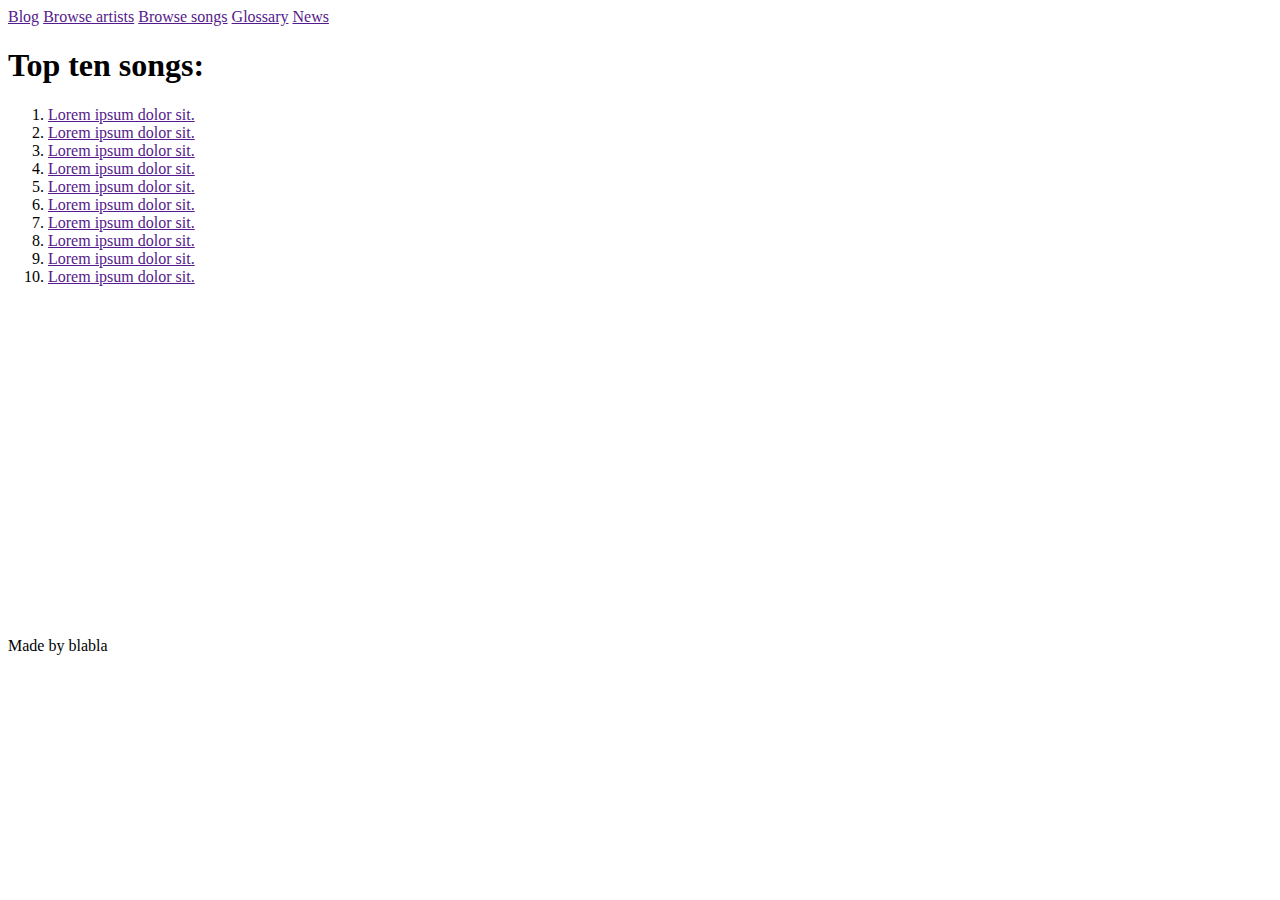
==== index.html @ 659bc965 "Initial commit" ====
<!DOCTYPE html>
<html lang="en">
<head>
  <meta charset="UTF-8">
  <meta name="viewport" content="width=device-width, initial-scale=1.0">
  <meta http-equiv="X-UA-Compatible" content="ie=edge">
  <title>Document</title>
  <link href="https://fonts.googleapis.com/css?family=Lato|Open+Sans" rel="stylesheet">  <link rel="stylesheet" href="styles.css">
  <style>
  </style>
</head>
<body>
  <header class="banner">  
    <nav class="main-menu" role="navigation">
        <a href="" class="menu-item">Blog</a>
        <a href="" class="menu-item">Browse artists</a>
        <a href="" class="menu-item">Browse songs</a>
        <a href="" class="menu-item">Glossary</a>
        <a href="" class="menu-item">News</a>
      </nav>
  </header>
  <main class="container" role="main">
    <aside class="content-menu">
      <h1>Top ten songs:</h1>
      <ol>
        <li class="list-item" role="link"><a href="">Lorem ipsum dolor sit.</a></li>
        <li class="list-item" role="link"><a href="">Lorem ipsum dolor sit.</a></li>
        <li class="list-item" role="link"><a href="">Lorem ipsum dolor sit.</a></li>
        <li class="list-item" role="link"><a href="">Lorem ipsum dolor sit.</a></li>
        <li class="list-item" role="link"><a href="">Lorem ipsum dolor sit.</a></li>
        <li class="list-item" role="link"><a href="">Lorem ipsum dolor sit.</a></li>
        <li class="list-item" role="link"><a href="">Lorem ipsum dolor sit.</a></li>
        <li class="list-item" role="link"><a href="">Lorem ipsum dolor sit.</a></li>
        <li class="list-item" role="link"><a href="">Lorem ipsum dolor sit.</a></li>
        <li class="list-item" role="link"><a href="">Lorem ipsum dolor sit.</a></li>
      </ol>
    </aside>

    <section class="main-content">
      <iframe width="560" height="315" src="https://www.youtube-nocookie.com/embed/D_GECgGVarY?rel=0" frameborder="0" allow="autoplay; encrypted-media" allowfullscreen></iframe>
    </section>
  </main>
  <footer class="main-footer" role="contentinfo">
    <p>Made by blabla</p>
  </footer>
</body>
</html>
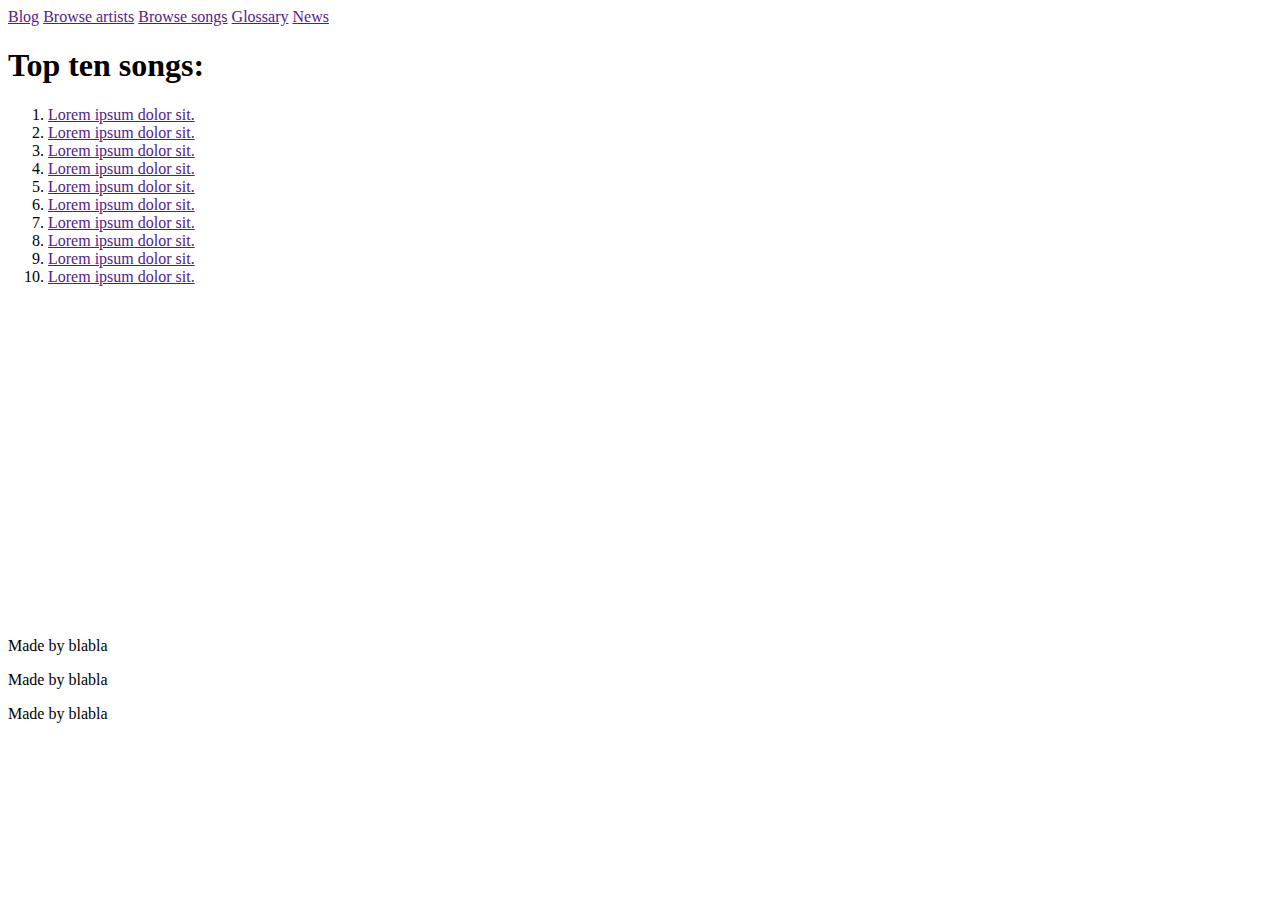
==== commit 3c17fb9a: "Test commit" ====
--- a/index.html
+++ b/index.html
@@ -42,6 +42,8 @@
   </main>
   <footer class="main-footer" role="contentinfo">
     <p>Made by blabla</p>
+    <p>Made by blabla</p>
+    <p>Made by blabla</p>
   </footer>
 </body>
 </html>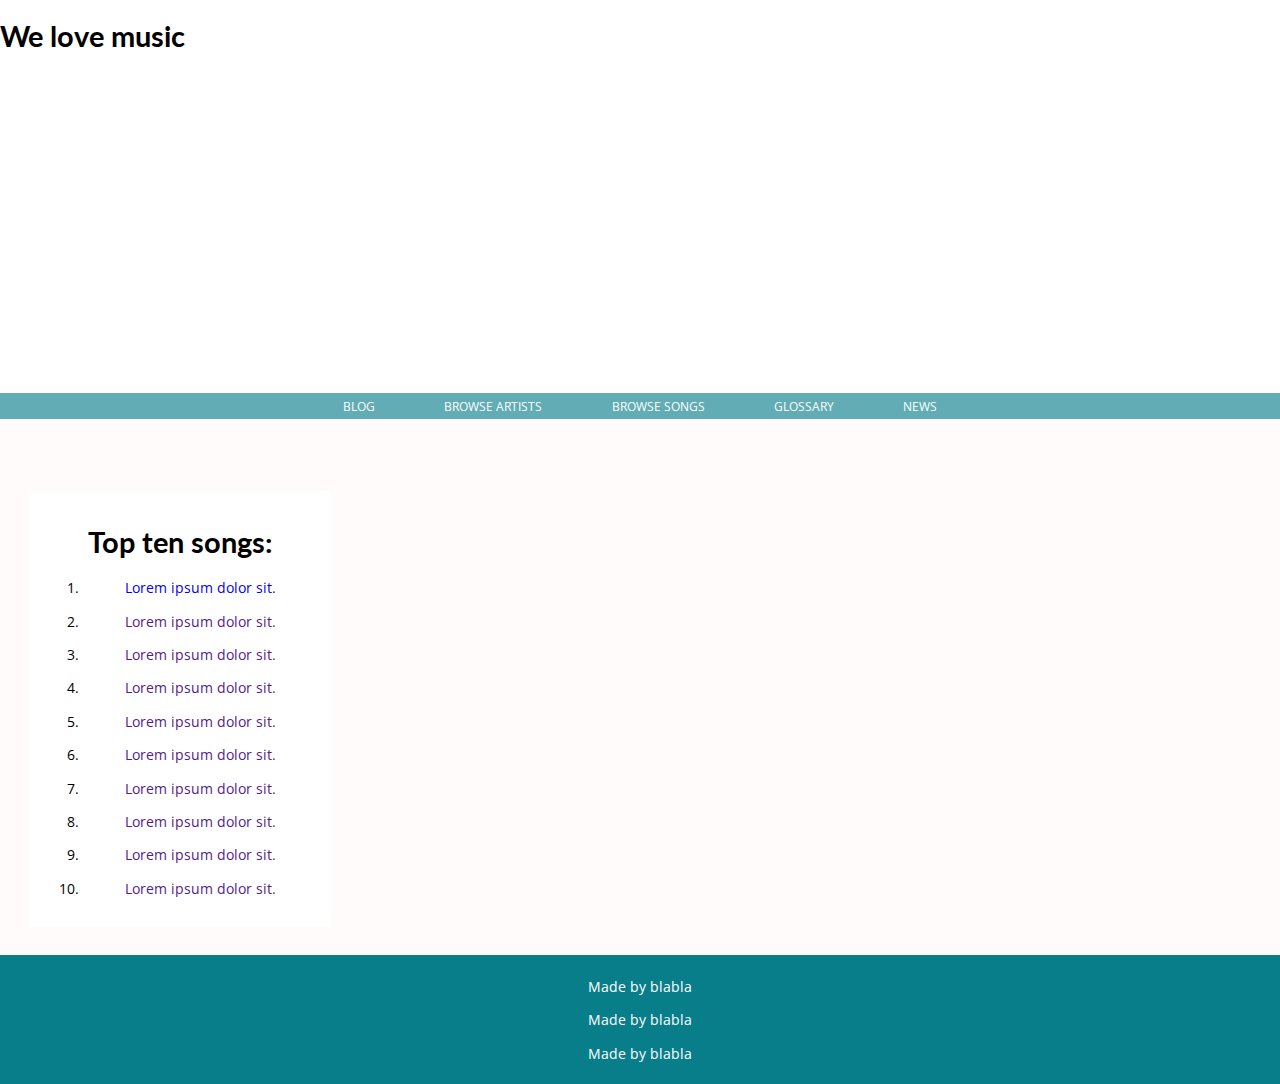
==== commit 1e9ef8ef: "Add blog post and a few styles" ====
--- a/index.html
+++ b/index.html
@@ -4,13 +4,14 @@
   <meta charset="UTF-8">
   <meta name="viewport" content="width=device-width, initial-scale=1.0">
   <meta http-equiv="X-UA-Compatible" content="ie=edge">
+  <base href="/">
   <title>Document</title>
   <link href="https://fonts.googleapis.com/css?family=Lato|Open+Sans" rel="stylesheet">  <link rel="stylesheet" href="styles.css">
-  <style>
-  </style>
+  <link rel="stylesheet" href="styles.css">
 </head>
 <body>
   <header class="banner">  
+    <h1>We love music</h1>
     <nav class="main-menu" role="navigation">
         <a href="" class="menu-item">Blog</a>
         <a href="" class="menu-item">Browse artists</a>
@@ -23,7 +24,7 @@
     <aside class="content-menu">
       <h1>Top ten songs:</h1>
       <ol>
-        <li class="list-item" role="link"><a href="">Lorem ipsum dolor sit.</a></li>
+        <li class="list-item" role="link"><a href="glossary.html">Lorem ipsum dolor sit.</a></li>
         <li class="list-item" role="link"><a href="">Lorem ipsum dolor sit.</a></li>
         <li class="list-item" role="link"><a href="">Lorem ipsum dolor sit.</a></li>
         <li class="list-item" role="link"><a href="">Lorem ipsum dolor sit.</a></li>
--- a/styles.css
+++ b/styles.css
@@ -0,0 +1,177 @@
+:root {
+  --snow: #FFFBFA;
+  --black-olive: #3C3C3C;
+  --light-blue: #61ACB5;
+  --dark-blue: #087E8B;
+}
+
+h1, h2, h3, h4, h5, h6 {
+  font-family: 'Lato', sans-serif;
+}
+
+.container {
+  padding: 2em;
+  padding-top: 5em;
+  background-color: var(--snow);
+  display: grid;
+  grid-template-columns: repeat(3, 1fr);
+  grid-template-rows: auto;
+  grid-template-areas:
+    "menu content content";
+}
+
+body {
+  font-family: 'Open Sans', 'Helvetica', sans-serif;
+  font-size: 0.9em;
+  margin: 0;
+}
+
+.banner {
+  position: relative;
+  width: 100%;
+  height: 400px;
+  background-size: cover;
+  background-image: url('https://images.pexels.com/photos/371836/pexels-photo-371836.jpeg?auto=compress&cs=tinysrgb&dpr=2&h=750&w=1260');
+}
+
+.content-menu {
+  grid-area: menu;
+  background-color: #fff;
+  text-align: center;
+  padding: 1em;
+  margin-right: 2em;
+}
+
+.main-menu {
+  display: flex;
+  justify-content: center;
+  background-color: var(--light-blue);
+  position: absolute;
+  bottom: 0;
+  width: 100%;
+}
+
+.menu-item {
+  padding: 0.5em 3em;
+  font-size: 0.8em;
+  text-decoration: none;
+  color: #fff;
+  text-transform: uppercase;
+}
+
+.menu-item:hover {
+  background-color: var(--dark-blue);
+}
+
+.article-footer {
+  text-align: right;
+}
+
+.blog-post,
+.blog-posts {
+  grid-area: content; 
+}
+
+.post-item-header h1 {
+  margin-top: 0;
+}
+
+.post-item-header {
+  margin-bottom: 2em;
+}
+
+.post-item {
+  background-color: #fff;
+  margin-left: 2em;
+  margin-bottom: 2em;
+  box-shadow: 1px 1px 5px rgba(0,0,0,0.2);
+  padding: 2em;
+}
+
+.post-img {
+  max-width: 100%;
+}
+
+a {
+  text-decoration: none;
+}
+
+.main-footer {
+  text-align: center;
+  background-color: var(--dark-blue);
+  color: #fff;
+  padding-top: 0.5em;
+  padding-bottom:0.5em;
+}
+
+.read-more {
+  text-align: right;
+  padding: 0.5em;
+  bottom: 0;
+}
+
+.read-more:hover {
+  background-color: #eee;
+}
+
+.list-item {
+  margin-bottom: 1em;
+}
+
+.list-item a:hover {
+  color: var(--dark-blue);
+}
+
+/* blockquote {
+  background-color: #fff;
+  border-left: 3px solid var(--light-blue);
+  padding: .5em 2em;
+} */
+
+blockquote {
+  background: #fff;
+  padding: 1em;
+  padding-left: 3.5em;
+  margin: 4em 2em;
+  position: relative;
+  
+  /*Font*/
+  font-family: Georgia, serif;
+  line-height: 1.3;
+
+  /*Box Shadow - (Optional)*/
+  -moz-box-shadow: 1px 1px 10px #ccc;
+  -webkit-box-shadow: 1px 1px 10px #ccc;
+  box-shadow: 1px 1px 10px #ccc;
+
+  /*Borders - (Optional)*/
+  border-left: 10px solid #ccc;
+  border-right: 2px solid #ccc;   
+}
+
+blockquote::before {
+  content: "\201C"; /*Unicode for Left Double Quote*/
+  
+  /*Font*/
+  font-size: 60px;
+  font-weight: bold;
+  color: #999;
+  
+  /*Positioning*/
+  position: absolute;
+  left: 10px;
+  top:5px;
+  
+}
+
+blockquote::after {
+  /*Reset to make sure*/
+  content: "";
+}
+
+/* .video {
+  height: 300px;
+  overflow: hidden;
+  display: flex;
+  align-items: flex-end;
+} */--- a/styles.css
+++ b/styles.css
@@ -0,0 +1,177 @@
+:root {
+  --snow: #FFFBFA;
+  --black-olive: #3C3C3C;
+  --light-blue: #61ACB5;
+  --dark-blue: #087E8B;
+}
+
+h1, h2, h3, h4, h5, h6 {
+  font-family: 'Lato', sans-serif;
+}
+
+.container {
+  padding: 2em;
+  padding-top: 5em;
+  background-color: var(--snow);
+  display: grid;
+  grid-template-columns: repeat(3, 1fr);
+  grid-template-rows: auto;
+  grid-template-areas:
+    "menu content content";
+}
+
+body {
+  font-family: 'Open Sans', 'Helvetica', sans-serif;
+  font-size: 0.9em;
+  margin: 0;
+}
+
+.banner {
+  position: relative;
+  width: 100%;
+  height: 400px;
+  background-size: cover;
+  background-image: url('https://images.pexels.com/photos/371836/pexels-photo-371836.jpeg?auto=compress&cs=tinysrgb&dpr=2&h=750&w=1260');
+}
+
+.content-menu {
+  grid-area: menu;
+  background-color: #fff;
+  text-align: center;
+  padding: 1em;
+  margin-right: 2em;
+}
+
+.main-menu {
+  display: flex;
+  justify-content: center;
+  background-color: var(--light-blue);
+  position: absolute;
+  bottom: 0;
+  width: 100%;
+}
+
+.menu-item {
+  padding: 0.5em 3em;
+  font-size: 0.8em;
+  text-decoration: none;
+  color: #fff;
+  text-transform: uppercase;
+}
+
+.menu-item:hover {
+  background-color: var(--dark-blue);
+}
+
+.article-footer {
+  text-align: right;
+}
+
+.blog-post,
+.blog-posts {
+  grid-area: content; 
+}
+
+.post-item-header h1 {
+  margin-top: 0;
+}
+
+.post-item-header {
+  margin-bottom: 2em;
+}
+
+.post-item {
+  background-color: #fff;
+  margin-left: 2em;
+  margin-bottom: 2em;
+  box-shadow: 1px 1px 5px rgba(0,0,0,0.2);
+  padding: 2em;
+}
+
+.post-img {
+  max-width: 100%;
+}
+
+a {
+  text-decoration: none;
+}
+
+.main-footer {
+  text-align: center;
+  background-color: var(--dark-blue);
+  color: #fff;
+  padding-top: 0.5em;
+  padding-bottom:0.5em;
+}
+
+.read-more {
+  text-align: right;
+  padding: 0.5em;
+  bottom: 0;
+}
+
+.read-more:hover {
+  background-color: #eee;
+}
+
+.list-item {
+  margin-bottom: 1em;
+}
+
+.list-item a:hover {
+  color: var(--dark-blue);
+}
+
+/* blockquote {
+  background-color: #fff;
+  border-left: 3px solid var(--light-blue);
+  padding: .5em 2em;
+} */
+
+blockquote {
+  background: #fff;
+  padding: 1em;
+  padding-left: 3.5em;
+  margin: 4em 2em;
+  position: relative;
+  
+  /*Font*/
+  font-family: Georgia, serif;
+  line-height: 1.3;
+
+  /*Box Shadow - (Optional)*/
+  -moz-box-shadow: 1px 1px 10px #ccc;
+  -webkit-box-shadow: 1px 1px 10px #ccc;
+  box-shadow: 1px 1px 10px #ccc;
+
+  /*Borders - (Optional)*/
+  border-left: 10px solid #ccc;
+  border-right: 2px solid #ccc;   
+}
+
+blockquote::before {
+  content: "\201C"; /*Unicode for Left Double Quote*/
+  
+  /*Font*/
+  font-size: 60px;
+  font-weight: bold;
+  color: #999;
+  
+  /*Positioning*/
+  position: absolute;
+  left: 10px;
+  top:5px;
+  
+}
+
+blockquote::after {
+  /*Reset to make sure*/
+  content: "";
+}
+
+/* .video {
+  height: 300px;
+  overflow: hidden;
+  display: flex;
+  align-items: flex-end;
+} */